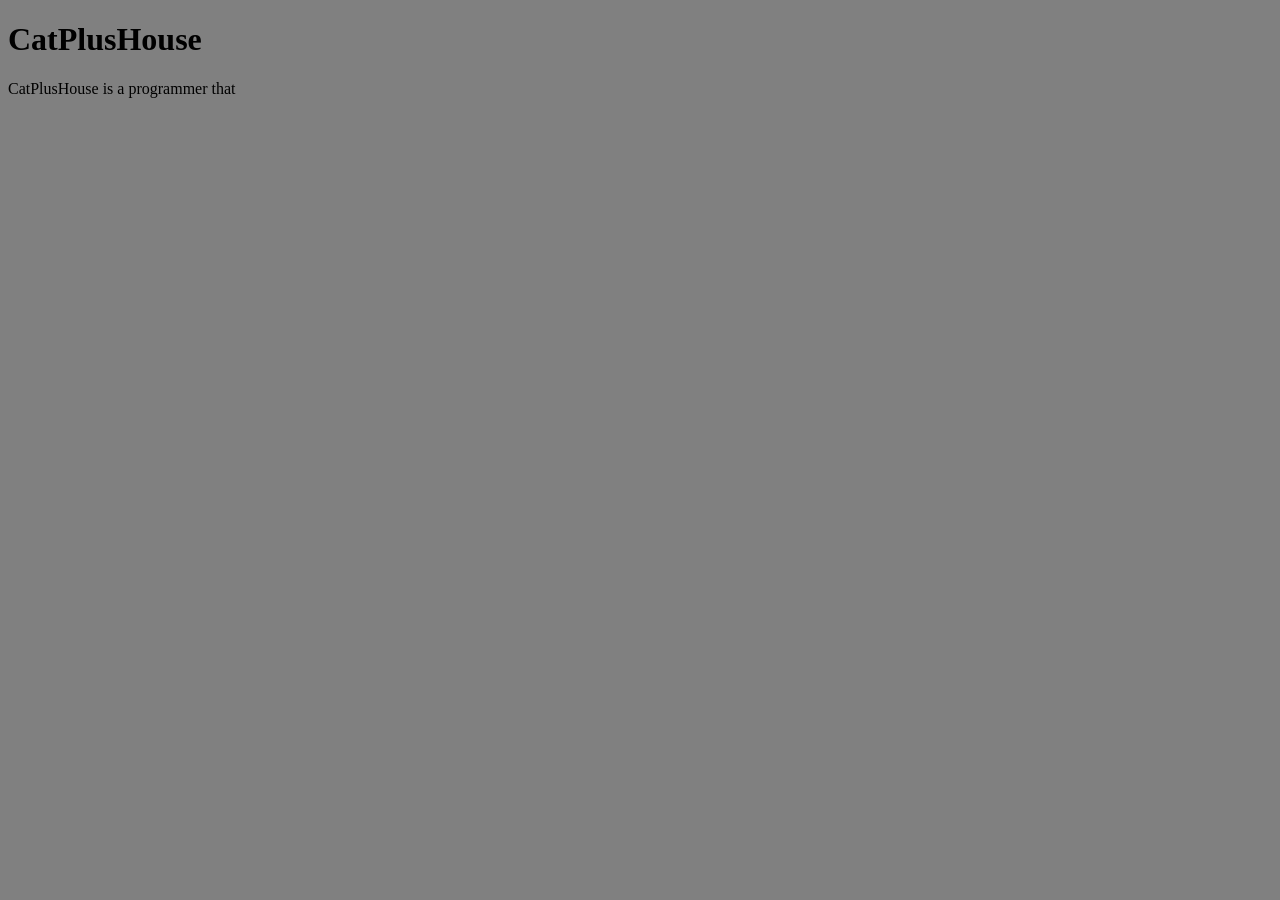
==== index.html @ 4463076c "Update header and add stylesheet link in index.html" ====
<!doctype html>
<html>
  <head>
    <link rel="stylesheet" href="index.css">
    <title>CatPlusHouse</title>
  </head>
  <body>
    <h1>CatPlusHouse</h1>
    <p>CatPlusHouse is a programmer that </p>
  </body>
</html>
---- index.css ----
body {
  background-color: grey;
}
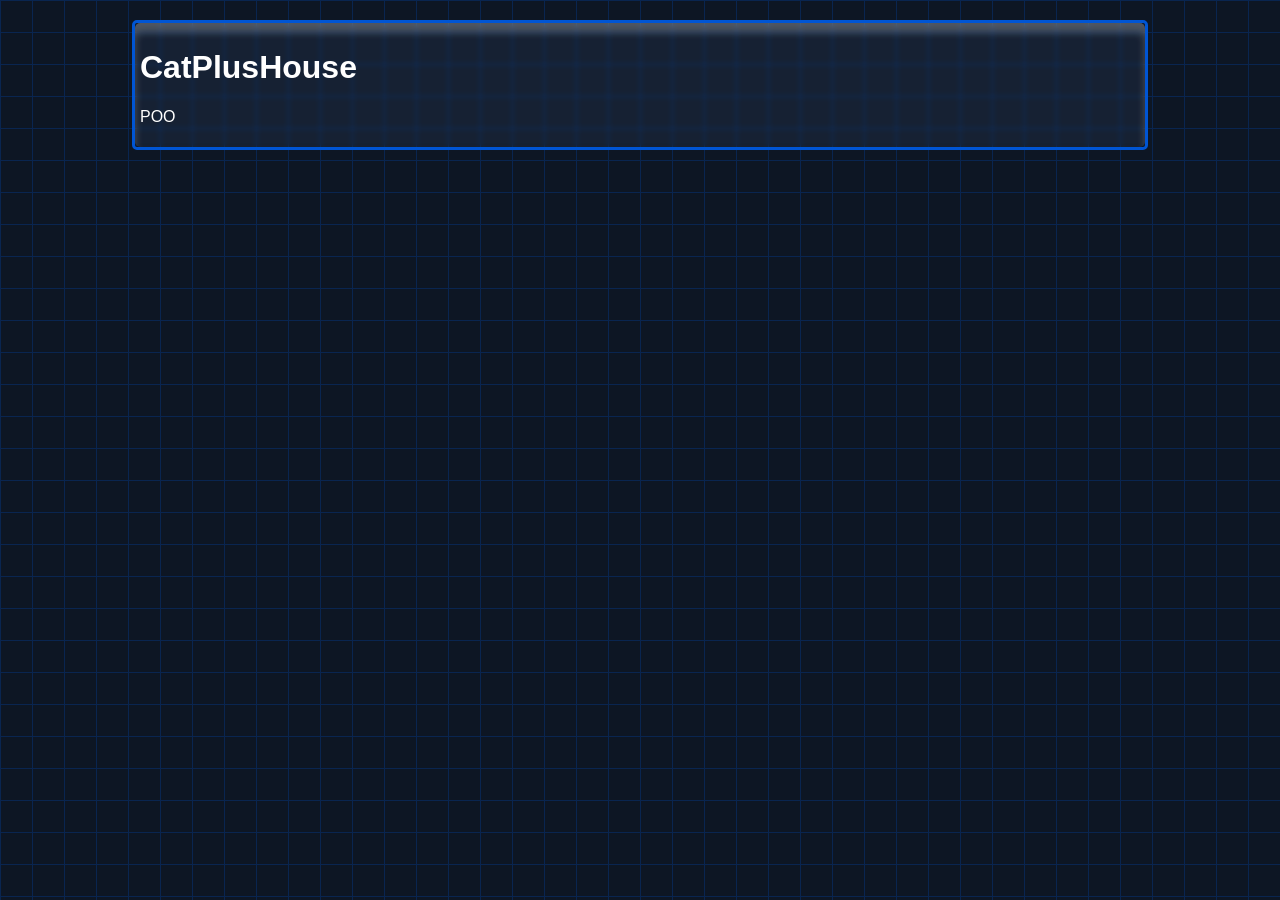
==== commit 569cfabc: "Add background and win divs to index.html" ====
--- a/index.html
+++ b/index.html
@@ -5,7 +5,10 @@
     <title>CatPlusHouse</title>
   </head>
   <body>
+    <div class="bg"></div>
+    <div class="win">
     <h1>CatPlusHouse</h1>
-    <p>CatPlusHouse is a programmer that </p>
+    <p>POO</p>
+    </div>
   </body>
 </html>
--- a/index.css
+++ b/index.css
@@ -1,3 +1,170 @@
+/* imported from Khan Academy */
+div:not(.bg):not(.bar), section, nav, header, footer, aside, form, main, article, span {
+  background-color: transparent !important;
+  position: relative !important;
+}
+
+div:not(.bg):not(.bar), section, nav, header, footer, aside, form, main, article, span {
+  background-color: transparent !important;
+  position: relative !important;
+}
+
+div:not(.bg):not(.bar):before, section::before, nav::before, header::before, footer::before, 
+aside::before, form::before, main::before, article::before, span::before {
+  content: "" !important;
+  position: absolute !important;
+  top: 0 !important;
+  left: 0 !important;
+  right: 0 !important;
+  bottom: 0 !important;
+  z-index: -1 !important;
+  pointer-events: none !important;
+  border-radius: inherit !important; 
+  background: rgba(255, 255, 255, 0.04) !important; 
+  backdrop-filter: blur(2.3px) saturate(120%) brightness(1.1) !important;
+  -webkit-backdrop-filter: blur(2.3px) saturate(120%) brightness(1.1) !important;
+}
+
+div div::before, section div::before, nav div::before, form div::before,
+div section::before, div nav::before, div form::before,
+div article::before, article div::before, div::before, .nest::before {
+  background: rgba(255, 255, 255, 0.12) !important; 
+  backdrop-filter: blur(5px) saturate(145%) brightness(1.05) !important; 
+  -webkit-backdrop-filter: blur(5px) saturate(145%) brightness(1.05) !important;
+  box-shadow: inset 0 9px 9px rgba(255, 255, 255, 0.25) !important;
+}
+
 body {
-  background-color: grey;
+    margin: 0;
+    padding: 0;
+    background-color: #0d1624; 
 }
+
+.bg {
+    position: fixed;
+    top: 0;
+    left: 0;
+    width: 100%;
+    height: 100%;
+    z-index: -1;
+    overflow: hidden;
+    opacity: 0.25; 
+    background-image: 
+        linear-gradient(to right, #0055d4 1px, transparent 1px), linear-gradient(to bottom, #0055d4 1px, transparent 1px); 
+    background-size: 32px 32px;
+    animation: techGridMove 1.3s linear infinite;
+}
+
+.code {
+  white-space: pre;
+  font-family: monospace;
+  font-size: 15px;
+  border-radius: 5px;
+  border: 3px solid #0055d4;
+  padding: 5px;
+  color: #ffffff;
+}
+
+.drop {
+  border-radius: 5px;
+  border: 3px solid #0055d4;
+  padding: 5px;
+  font-family: sans-serif;
+  color: #ffffff;
+}
+
+.drop summary {
+  font-weight: bold;
+  cursor: pointer;
+}
+
+.bar-container {
+  width: 100%;
+  border-radius: 5px;
+  border: 3px solid #0055d4;
+  margin-bottom: 10px;
+}
+
+.bar {
+  width: var(--bar-width, 0%);
+  height: 24px;
+  background-color: rgba(255, 255, 255, 0.8) !important;
+  border-radius: 5px;
+  padding: 3px;
+  font-family: sans-serif;
+  transition: width 0.3s ease;
+}
+
+hr {
+  border: 3px solid #0055d4;
+  border-radius: 1-px;
+}
+
+.win {
+  border-radius: 5px;
+  border: 3px solid #0055d4;
+  padding: 5px;
+  max-width: 1000px;
+  margin: 20px auto;
+  font-family: sans-serif;
+  color: #ffffff;
+}
+
+.nest { 
+  width: 100%;
+  border-radius: 5px;
+  border: 3px solid #0055d4;
+  margin-bottom: 10px;
+  padding: 5px;
+  font-family: sans-serif;
+  color: #ffffff;
+}
+
+textarea, input.nest {
+  background-color: rgba(0, 0, 0, 0.5) !important; 
+  color: #ffffff !important;
+  border: 3px solid #0055d4 !important;
+  font-family: monospace;
+  box-shadow: inset 0 2px 5px rgba(0, 0, 0, 0.5) !important;
+}
+button.nest {
+  background-color: rgba(0, 0, 0, 0.5) !important; 
+  color: #ffffff !important;
+  font-family: monospace;
+  box-shadow: inset 0 2px 5px rgba(0, 0, 0, 0.5) !important;
+  border: 3px solid #0055d4; /* Changed from green to your exact blue */
+}
+
+button.nest:hover {
+  background-color: #0044aa !important; /* Blue equivalent of #249100 */
+}
+
+button.nest:active {
+  background-color: #003388 !important; /* Blue equivalent of #195f02 */
+  border: 3px solid #ffffff;
+}
+
+
+.header {
+  position: sticky;
+  top: 0;
+  z-index: 1000;
+  width: 100%;
+  background-color: rgba(255, 255, 255, 0.8) !important;
+  border-radius: 5px;
+  border: 3px solid #0055d4;
+  margin-bottom: 10px;
+  padding: 5px;
+  font-family: sans-serif;
+  color: white;
+  max-width: 1000px;
+  margin: 2px auto;
+}
+
+/* i might use this when the Oh noes error buddy
+gives me annoying problems with like everything*/
+span {
+    display: block; /* its a div now */
+}
+
+@keyframes techGridMove { 0% { background-position: 0px 0px; } 100% { background-position: 32px 32px; } 
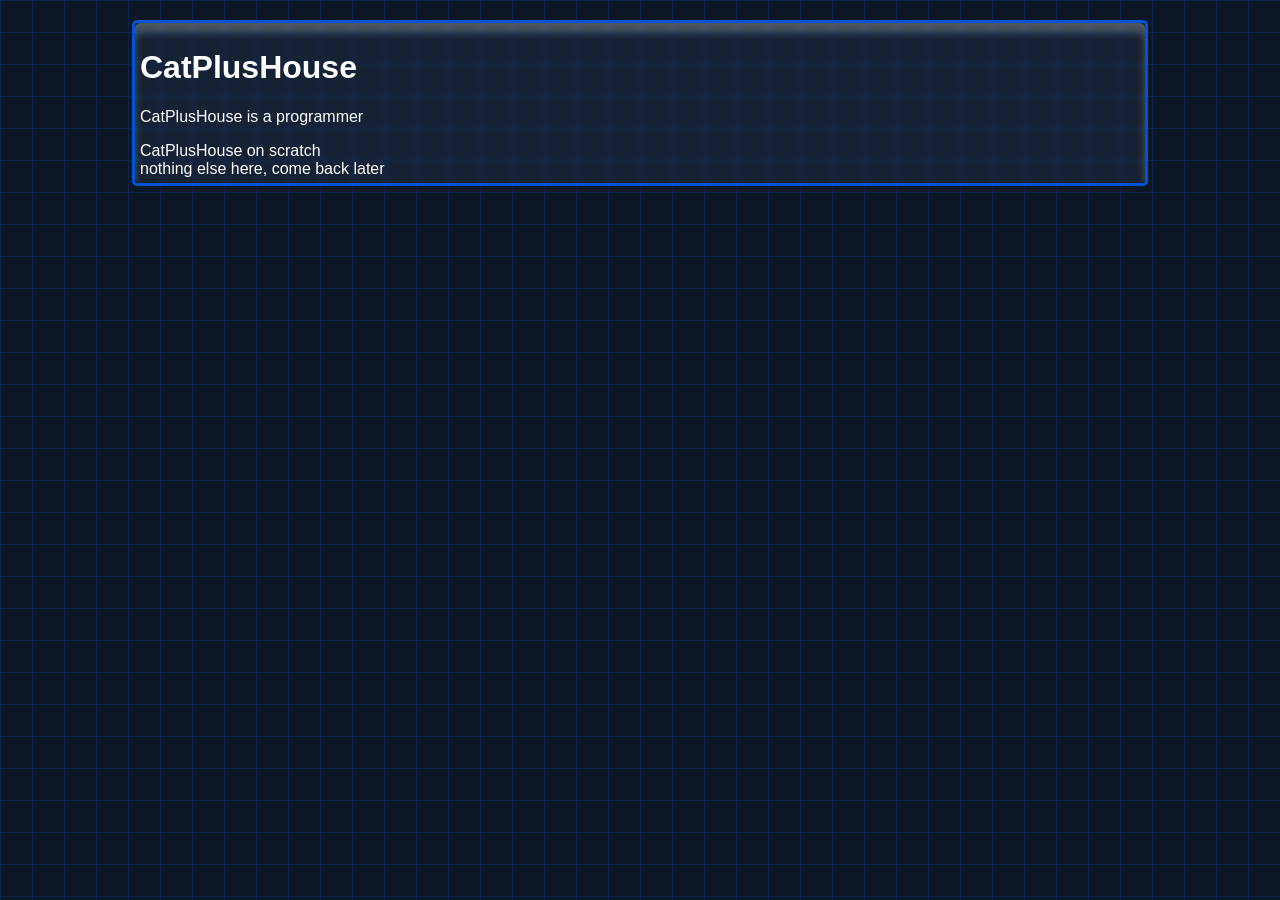
==== commit 7fa94ef6: "Revise paragraph and add link in index.html Updated the content of the main paragraph and added a li" ====
--- a/index.html
+++ b/index.html
@@ -8,7 +8,8 @@
     <div class="bg"></div>
     <div class="win">
     <h1>CatPlusHouse</h1>
-    <p>POO</p>
-    </div>
+    <p>CatPlusHouse is a programmer</p>
+    <a herf="https://scratch.mit.edu/users/CatPlusHouse">CatPlusHouse on scratch</a><br>
+    nothing else here, come back later
   </body>
 </html>
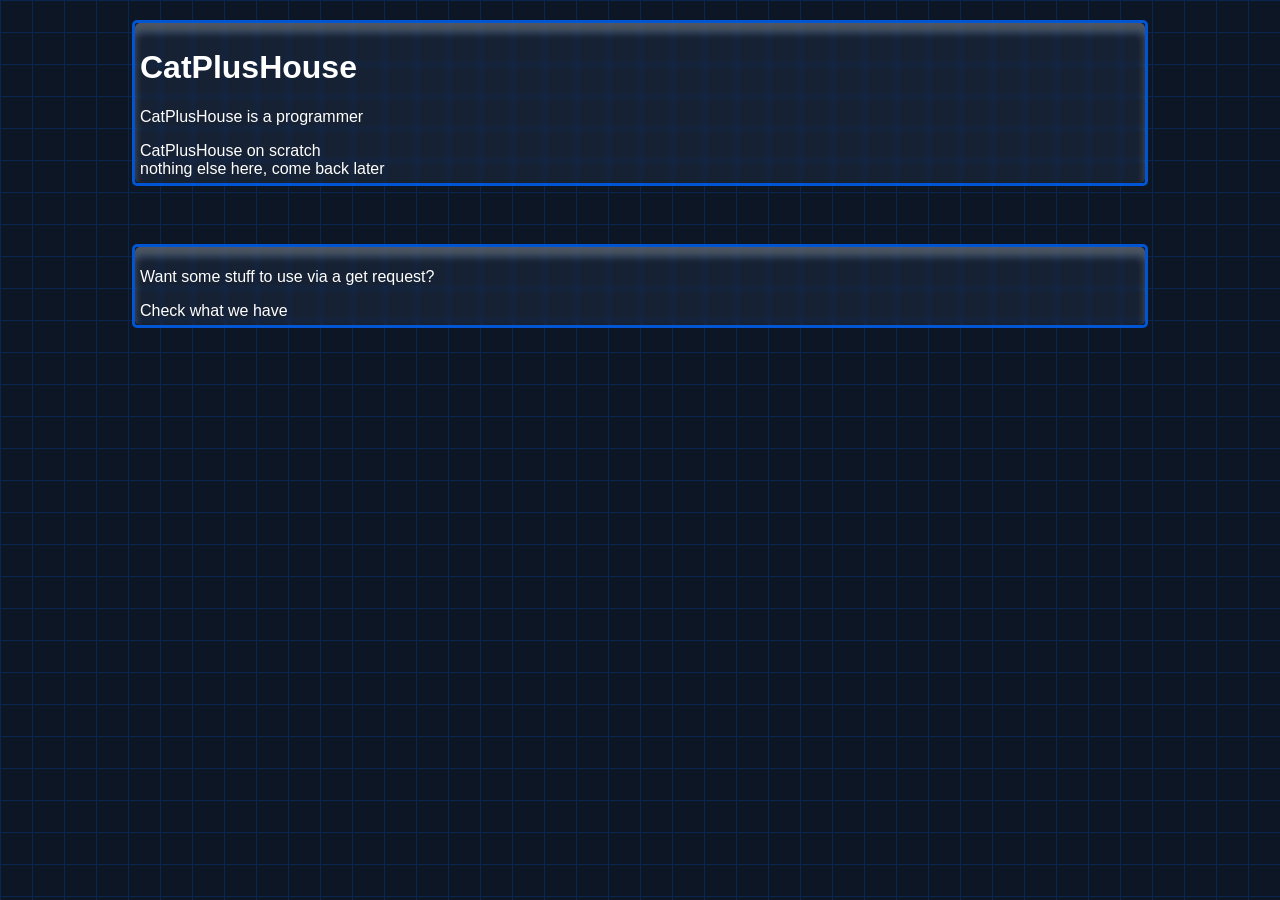
==== commit 735fd01d: "Add resource links and get request section Added a new section with links for resources and a get re" ====
--- a/index.html
+++ b/index.html
@@ -11,5 +11,11 @@
     <p>CatPlusHouse is a programmer</p>
     <a herf="https://scratch.mit.edu/users/CatPlusHouse">CatPlusHouse on scratch</a><br>
     nothing else here, come back later
+    </div>
+    <br>
+    <div class="win">
+      <p>Want some stuff to use via a get request? </p>
+      <a herf="https://CatPlusHouse.github.io/data/">Check what we have</a>
+    </div>
   </body>
 </html>
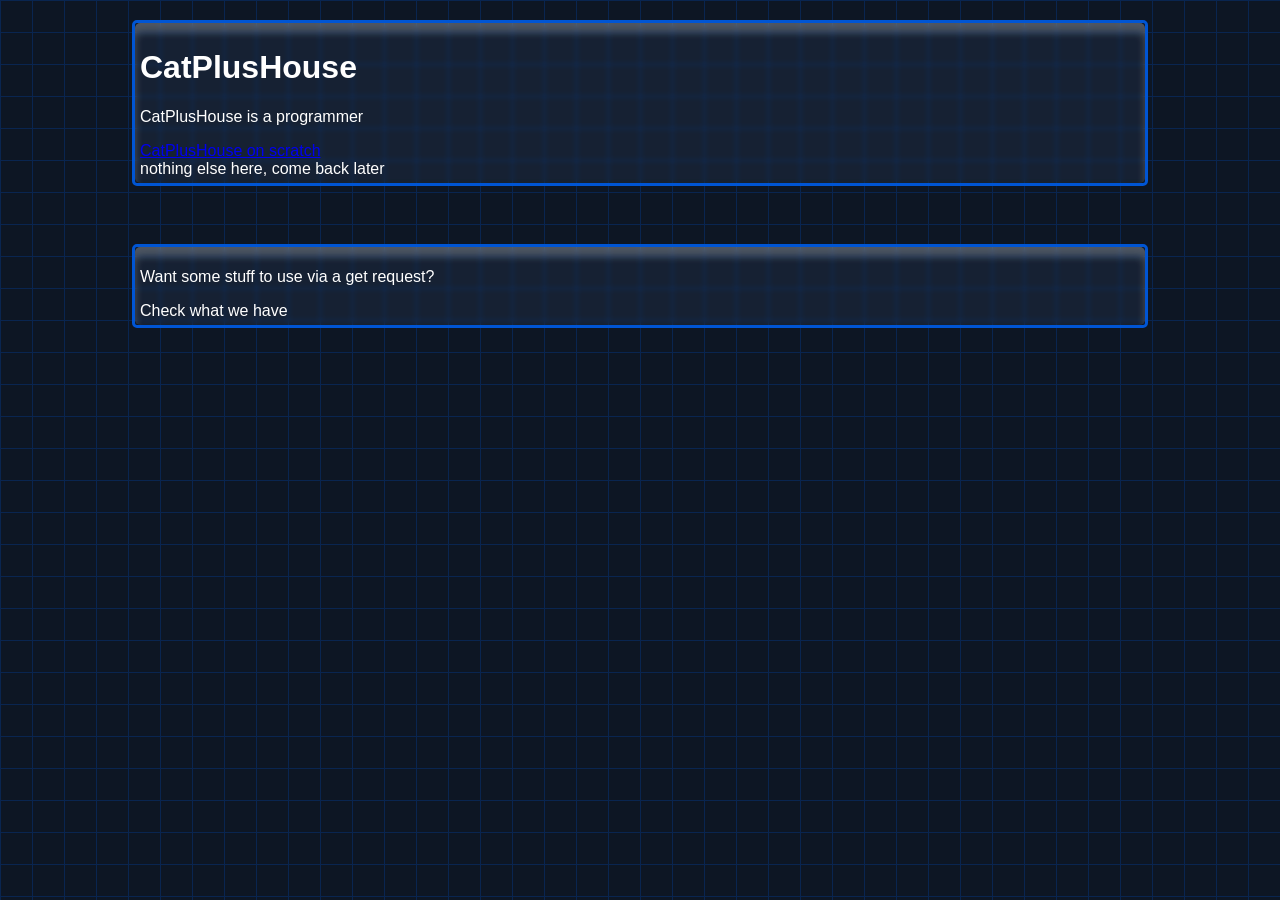
==== commit 1bf1a3dd: "Fix typo in anchor tag attribute from 'herf' to 'href'" ====
--- a/index.html
+++ b/index.html
@@ -1,7 +1,7 @@
 <!doctype html>
 <html>
   <head>
-    <link rel="stylesheet" href="index.css">
+    <link rel="stylesheet" href="https://CatPlusHouse.github.io/index.css">
     <title>CatPlusHouse</title>
   </head>
   <body>
@@ -9,7 +9,7 @@
     <div class="win">
     <h1>CatPlusHouse</h1>
     <p>CatPlusHouse is a programmer</p>
-    <a herf="https://scratch.mit.edu/users/CatPlusHouse">CatPlusHouse on scratch</a><br>
+    <a href="https://scratch.mit.edu/users/CatPlusHouse">CatPlusHouse on scratch</a><br>
     nothing else here, come back later
     </div>
     <br>
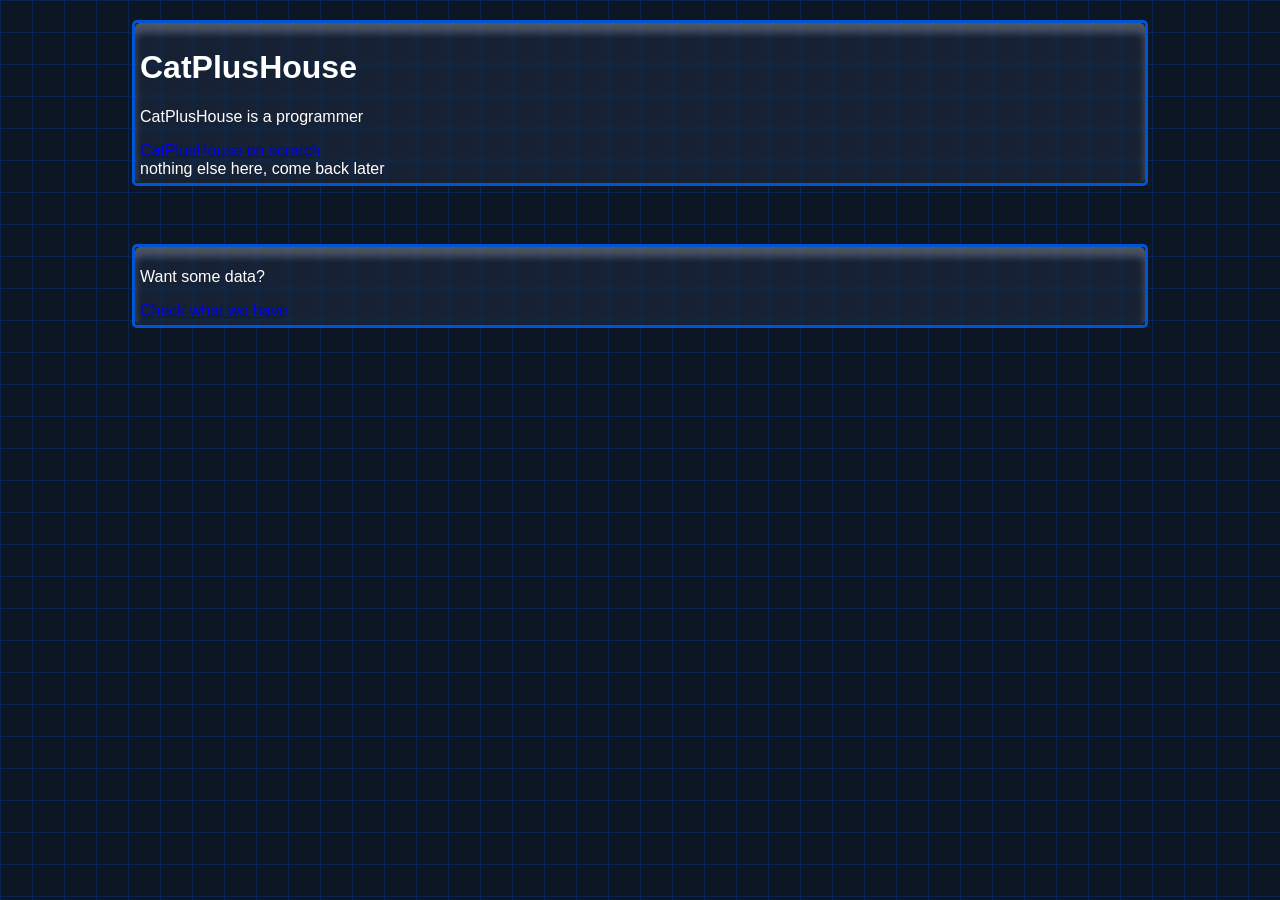
==== commit 5df850f4: "Fix typo in anchor tag and update text" ====
--- a/index.html
+++ b/index.html
@@ -14,8 +14,8 @@
     </div>
     <br>
     <div class="win">
-      <p>Want some stuff to use via a get request? </p>
-      <a herf="https://CatPlusHouse.github.io/data/">Check what we have</a>
+      <p>Want some data? </p>
+      <a href="https://CatPlusHouse.github.io/data/">Check what we have</a>
     </div>
   </body>
 </html>
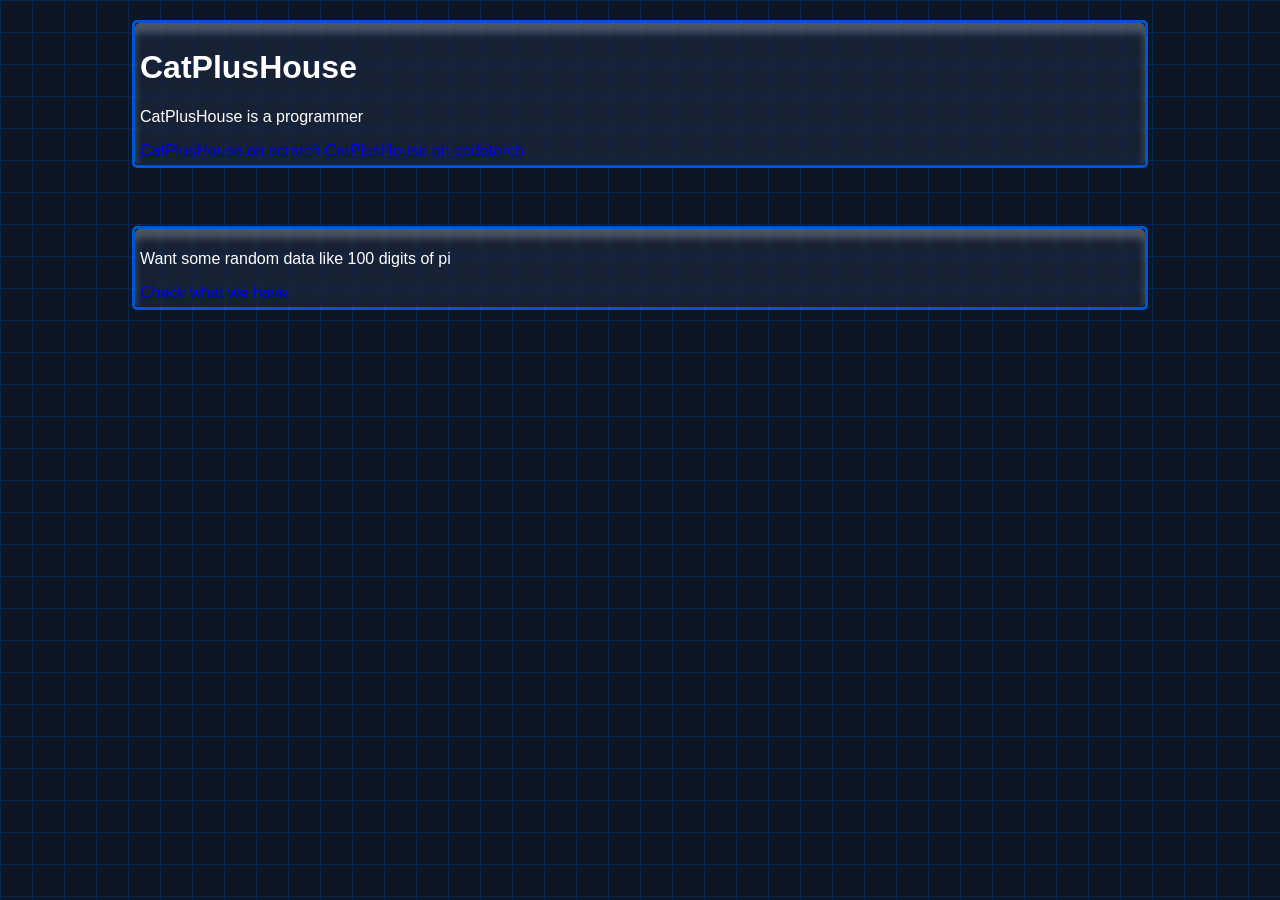
==== commit db8e7453: "Add link to CodeTorch and update text for data" ====
--- a/index.html
+++ b/index.html
@@ -9,12 +9,12 @@
     <div class="win">
     <h1>CatPlusHouse</h1>
     <p>CatPlusHouse is a programmer</p>
-    <a href="https://scratch.mit.edu/users/CatPlusHouse">CatPlusHouse on scratch</a><br>
-    nothing else here, come back later
+    <a href="https://scratch.mit.edu/users/CatPlusHouse">CatPlusHouse on scratch</a>
+    <a href="https://codetorch/en/CatPlusHouse">CatPlusHouse on codetorch</a>
     </div>
     <br>
     <div class="win">
-      <p>Want some data? </p>
+      <p>Want some random data like 100 digits of pi </p>
       <a href="https://CatPlusHouse.github.io/data/">Check what we have</a>
     </div>
   </body>
